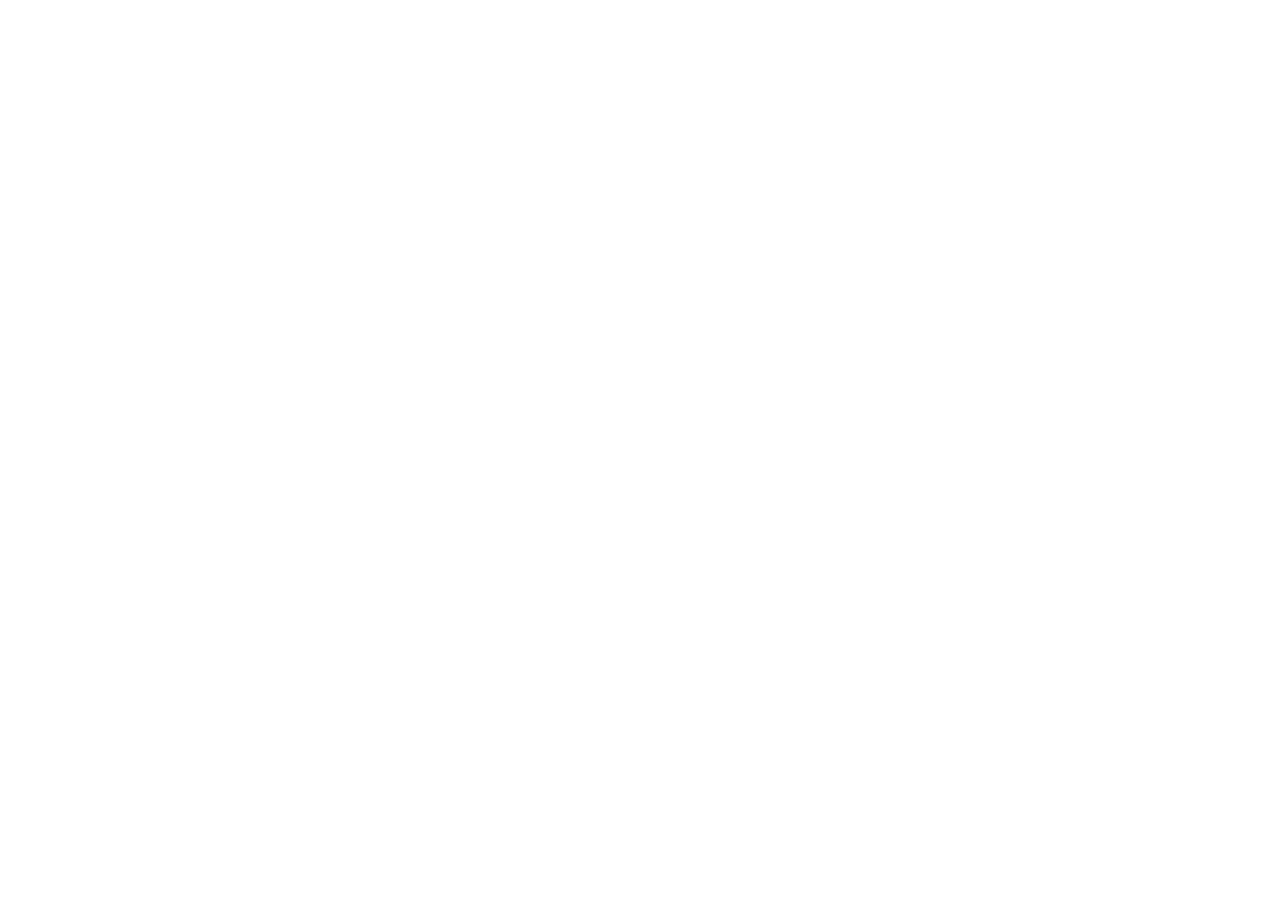
==== index.html @ 594ab9d6 "Inital commit" ====
<!DOCTYPE html>
<html lang="sv">
<head>
    <meta charset="UTF-8">
    <meta name="viewport" content="width=device-width, initial-scale=1.0">
    <title>Document</title>
    <link rel="stylesheet" href="style.css">
</head>
<body>
    
</body>
</html>
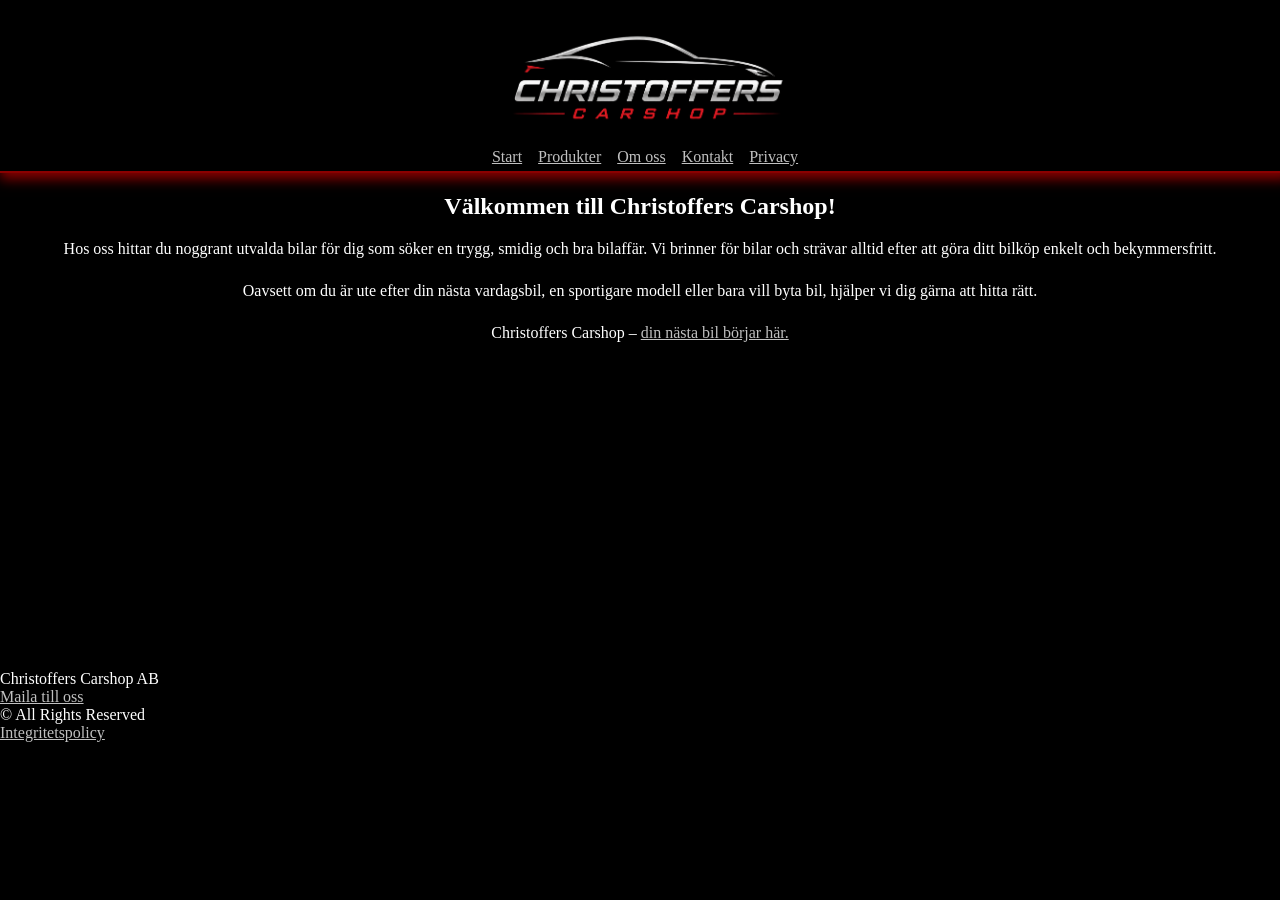
==== commit 75f4a7cc: "Fixat start, produkter, om och på börjat kontakt. Även igång med CSS" ====
--- a/index.html
+++ b/index.html
@@ -1,12 +1,70 @@
-<!DOCTYPE html>
+<!doctype html>
 <html lang="sv">
-<head>
-    <meta charset="UTF-8">
-    <meta name="viewport" content="width=device-width, initial-scale=1.0">
-    <title>Document</title>
-    <link rel="stylesheet" href="style.css">
-</head>
-<body>
-    
-</body>
-</html>+  <head>
+    <meta charset="UTF-8" />
+    <meta name="viewport" content="width=device-width, initial-scale=1.0" />
+    <title>Start</title>
+    <link rel="stylesheet" href="style.css" />
+  </head>
+  <body>
+    <header>
+      <div class="logo-div">
+        <h1>
+          <img
+            class="logo-img"
+            src="images/logotyp.png"
+            alt="Christoffers Carshop"
+          />
+        </h1>
+      </div>
+      <nav>
+        <ul>
+          <li><a href="index.html">Start</a></li>
+          <li><a href="products.html">Produkter</a></li>
+          <li><a href="about.html">Om oss</a></li>
+          <li><a href="contact.html">Kontakt</a></li>
+          <li><a href="privacy.html">Privacy</a></li>
+        </ul>
+      </nav>
+    </header>
+
+    <main>
+      <div class="main-div">
+        <h2>Välkommen till Christoffers Carshop!</h2>
+        <p>
+          Hos oss hittar du noggrant utvalda bilar för dig som söker en trygg,
+          smidig och bra bilaffär. Vi brinner för bilar och strävar alltid efter
+          att göra ditt bilköp enkelt och bekymmersfritt.
+        </p>
+
+        <p>
+          Oavsett om du är ute efter din nästa vardagsbil, en sportigare modell
+          eller bara vill byta bil, hjälper vi dig gärna att hitta rätt.
+        </p>
+
+        <p>
+          Christoffers Carshop –
+          <a href="products.html">din nästa bil börjar här.</a>
+        </p>
+        <section>
+          <video
+            src="videos/welcome-video.mp4"
+            autoplay
+            muted
+            loop
+            playsinline
+          ></video>
+        </section>
+      </div>
+    </main>
+
+    <footer>
+      <div>
+        <p>Christoffers Carshop AB</p>
+        <a href="mailto:CCarshopAB@bilar.se">Maila till oss</a>
+        <p>&copy; All Rights Reserved</p>
+        <a href="privacy.html">Integritetspolicy</a>
+      </div>
+    </footer>
+  </body>
+</html>
--- a/style.css
+++ b/style.css
@@ -0,0 +1,152 @@
+html {
+  font-family: "Times New Roman", Times, serif;
+  scroll-behavior: smooth;
+  margin: 0;
+  padding: 0;
+}
+
+body {
+  background-color: black;
+  margin: 0;
+  padding: 0;
+}
+
+header {
+  margin: 0;
+  margin-top: 0px;
+  top: 0;
+  background-color: black;
+  position: sticky;
+  text-align: center;
+  width: 100%;
+  border-bottom: 2px solid darkred;
+  box-shadow: 0px 6px 12px darkred;
+  padding: 5px;
+}
+
+nav ul {
+  display: flex;
+  list-style: none;
+  margin: 0;
+  padding: 0;
+  gap: 1rem;
+  justify-content: center;
+}
+
+.car-img {
+  width: 100%;
+  height: 180px;
+  object-fit: cover;
+  border-radius: 4px;  
+}
+
+.logo-img {
+  width: 300px;
+  height: 100px;
+  object-fit: cover;
+  display: block;
+  margin: 0 auto;
+}
+
+video {
+  width: 600px;
+  height: 300px;
+  object-fit: cover;
+}
+
+a {
+  color: silver;
+}
+
+a:hover {
+  color: gold;
+}
+
+h2 {
+  font-weight: bold;
+  color: white;
+  text-align: center;
+}
+
+div {
+  color: white;
+}
+
+.cars{
+    display: flex;
+    flex-wrap: wrap;
+    gap: 1.5rem;
+    justify-content: center;
+}
+
+.logo-div {
+  text-align: center;
+}
+
+.main-div {
+  text-align: center;
+}
+
+.main-div p{
+    margin-bottom: 1.5rem;
+}
+
+.about-div{
+    display: flex;
+    flex-direction: column;
+    justify-content: center;
+    align-items: center;
+    text-align: center;
+    padding-left: 25%;
+    padding-right: 25%;
+}
+
+.about-div p{
+    margin-bottom: 1.5rem;
+}
+
+div p {
+  margin: 0;
+}
+
+div a {
+  margin: 0;
+}
+
+.card{
+    background-color: black;
+    border-radius: 5px;
+    box-shadow: 0 2px 8 px silver;
+    padding: 1rem;
+    width: 280px;
+    text-align: center;
+}
+
+.card .price{
+    font-weight: bold;
+    color: darkred;
+
+}
+
+.card .description{
+    font-style: italic;
+}
+
+.card button{
+    background-color: black;
+    color: gold;
+    border: 1px solid gold;
+    padding: 0.5rem 1.5rem;
+    border-radius: 4px;
+    cursor: pointer;
+    margin-top: 0.5rem;
+}
+
+.card button:hover{
+    background-color: gold;
+    color: black;
+}
+
+.contact-section{
+    color: white;
+}
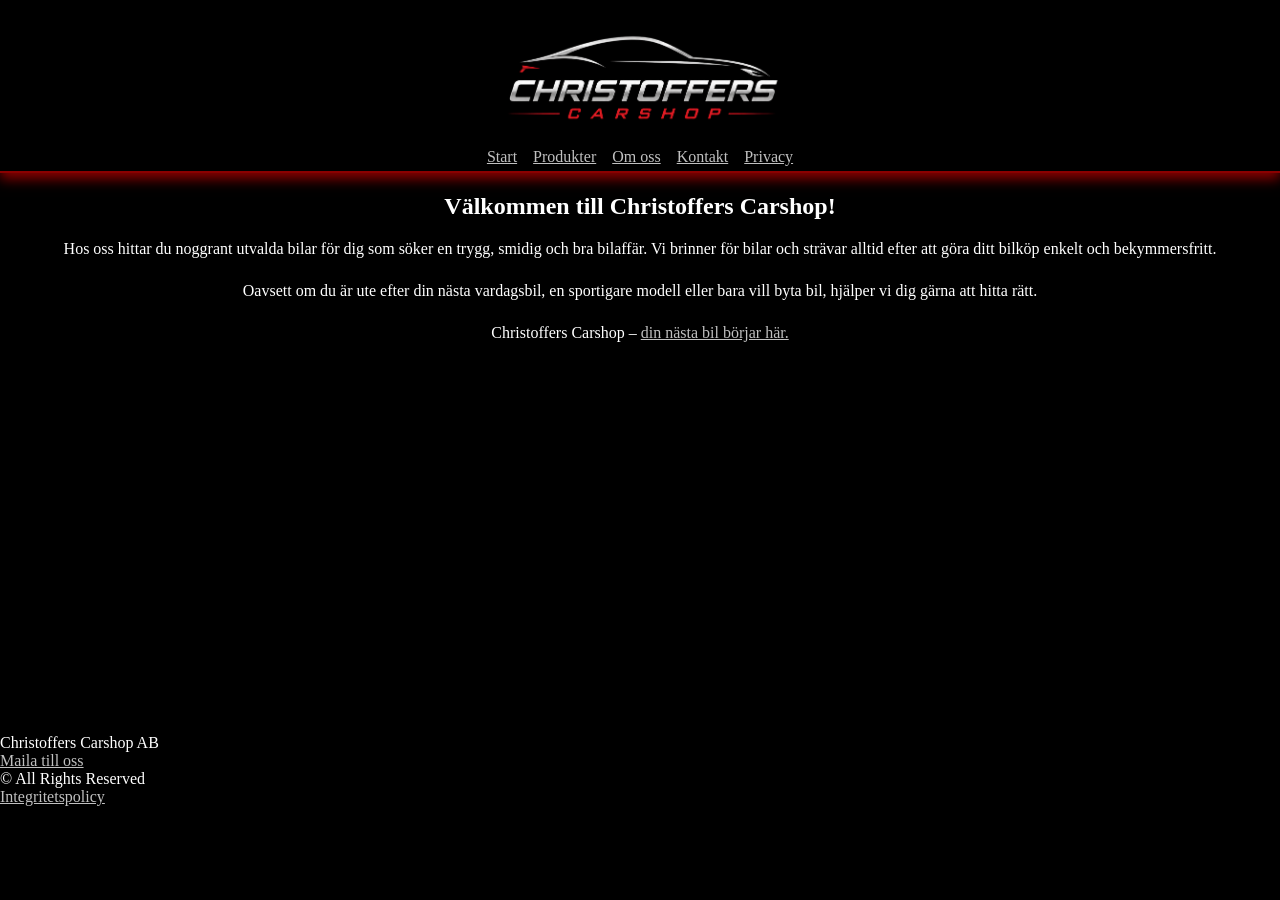
==== commit 54d31c7a: "Uppdaterat tillgänglighet och semantik" ====
--- a/index.html
+++ b/index.html
@@ -29,24 +29,25 @@
     </header>
 
     <main>
-      <div class="main-div">
-        <h2>Välkommen till Christoffers Carshop!</h2>
-        <p>
-          Hos oss hittar du noggrant utvalda bilar för dig som söker en trygg,
-          smidig och bra bilaffär. Vi brinner för bilar och strävar alltid efter
-          att göra ditt bilköp enkelt och bekymmersfritt.
-        </p>
+      <section>
+        <div class="main-div">
+          <h2>Välkommen till Christoffers Carshop!</h2>
+          <p>
+            Hos oss hittar du noggrant utvalda bilar för dig som söker en trygg,
+            smidig och bra bilaffär. Vi brinner för bilar och strävar alltid
+            efter att göra ditt bilköp enkelt och bekymmersfritt.
+          </p>
 
-        <p>
-          Oavsett om du är ute efter din nästa vardagsbil, en sportigare modell
-          eller bara vill byta bil, hjälper vi dig gärna att hitta rätt.
-        </p>
+          <p>
+            Oavsett om du är ute efter din nästa vardagsbil, en sportigare
+            modell eller bara vill byta bil, hjälper vi dig gärna att hitta
+            rätt.
+          </p>
 
-        <p>
-          Christoffers Carshop –
-          <a href="products.html">din nästa bil börjar här.</a>
-        </p>
-        <section>
+          <p>
+            Christoffers Carshop –
+            <a href="products.html">din nästa bil börjar här.</a>
+          </p>
           <video
             src="videos/welcome-video.mp4"
             autoplay
@@ -54,8 +55,8 @@
             loop
             playsinline
           ></video>
-        </section>
-      </div>
+        </div>
+      </section>
     </main>
 
     <footer>
--- a/style.css
+++ b/style.css
@@ -1,3 +1,7 @@
+* {
+  box-sizing: border-box;
+}
+
 html {
   font-family: "Times New Roman", Times, serif;
   scroll-behavior: smooth;
@@ -24,6 +28,11 @@
   padding: 5px;
 }
 
+footer{
+  margin: 0;
+  margin-top: 4rem;
+}
+
 nav ul {
   display: flex;
   list-style: none;
@@ -37,7 +46,7 @@
   width: 100%;
   height: 180px;
   object-fit: cover;
-  border-radius: 4px;  
+  border-radius: 4px;
 }
 
 .logo-img {
@@ -72,11 +81,11 @@
   color: white;
 }
 
-.cars{
-    display: flex;
-    flex-wrap: wrap;
-    gap: 1.5rem;
-    justify-content: center;
+.cars {
+  display: flex;
+  flex-wrap: wrap;
+  gap: 1.5rem;
+  justify-content: center;
 }
 
 .logo-div {
@@ -87,22 +96,22 @@
   text-align: center;
 }
 
-.main-div p{
-    margin-bottom: 1.5rem;
-}
-
-.about-div{
-    display: flex;
-    flex-direction: column;
-    justify-content: center;
-    align-items: center;
-    text-align: center;
-    padding-left: 25%;
-    padding-right: 25%;
-}
-
-.about-div p{
-    margin-bottom: 1.5rem;
+.main-div p {
+  margin-bottom: 1.5rem;
+}
+
+.about-div {
+  display: flex;
+  flex-direction: column;
+  justify-content: center;
+  align-items: center;
+  text-align: center;
+  padding-left: 25%;
+  padding-right: 25%;
+}
+
+.about-div p {
+  margin-bottom: 1.5rem;
 }
 
 div p {
@@ -113,40 +122,102 @@
   margin: 0;
 }
 
-.card{
-    background-color: black;
-    border-radius: 5px;
-    box-shadow: 0 2px 8 px silver;
-    padding: 1rem;
-    width: 280px;
-    text-align: center;
-}
-
-.card .price{
-    font-weight: bold;
-    color: darkred;
-
-}
-
-.card .description{
-    font-style: italic;
-}
-
-.card button{
-    background-color: black;
-    color: gold;
-    border: 1px solid gold;
-    padding: 0.5rem 1.5rem;
-    border-radius: 4px;
-    cursor: pointer;
-    margin-top: 0.5rem;
-}
-
-.card button:hover{
-    background-color: gold;
-    color: black;
-}
-
-.contact-section{
-    color: white;
-}
+.card {
+  background-color: black;
+  border-radius: 5px;
+  box-shadow: 0 0px 12px darkred;
+  padding: 1rem;
+  width: 280px;
+  text-align: center;
+}
+
+.card .price {
+  font-weight: bold;
+  color: gold;
+}
+
+.card .description {
+  font-style: italic;
+}
+
+.card button {
+  background-color: black;
+  color: gold;
+  border: 1px solid gold;
+  padding: 0.5rem 1.5rem;
+  border-radius: 4px;
+  cursor: pointer;
+  margin-top: 0.5rem;
+}
+
+.card button:hover {
+  background-color: gold;
+  color: black;
+}
+
+.contact-section {
+  color: white;
+  display: flex;
+  flex-direction: column;
+  gap: 1.2rem;
+  align-items: center;
+}
+
+
+.form-row{
+  display: flex;
+  align-items: center;
+  gap: 0.3rem;
+  width: 100%;
+  max-width: 400px;
+}
+
+.form-row label{
+  width: 130px;
+  text-align: right;
+}
+
+.form-row input,
+.form-row select,
+.form-row textarea {
+  flex: none;
+  max-width: 200px;
+}
+
+legend{
+  text-align: center;
+  padding: 0 0.5rem;
+}
+
+.personal-records{
+  color: white;
+  display: flex;
+  flex-direction: column;
+  gap: 0.3rem;
+  margin-top: 1rem;
+}
+
+.personal-records h3,
+.personal-records p{
+  margin: 0;
+}
+
+.personal-records h3{
+  text-decoration: underline;
+}
+
+.policy {
+  padding-left: 25%;
+  padding-right: 25%;
+  color: white;
+  display: block;
+  justify-content: center;
+  text-align: center;
+  align-items: center;
+}
+
+.policy .contact{
+  display: flex;
+  flex-direction: column;
+  gap: 0.3rem;
+}
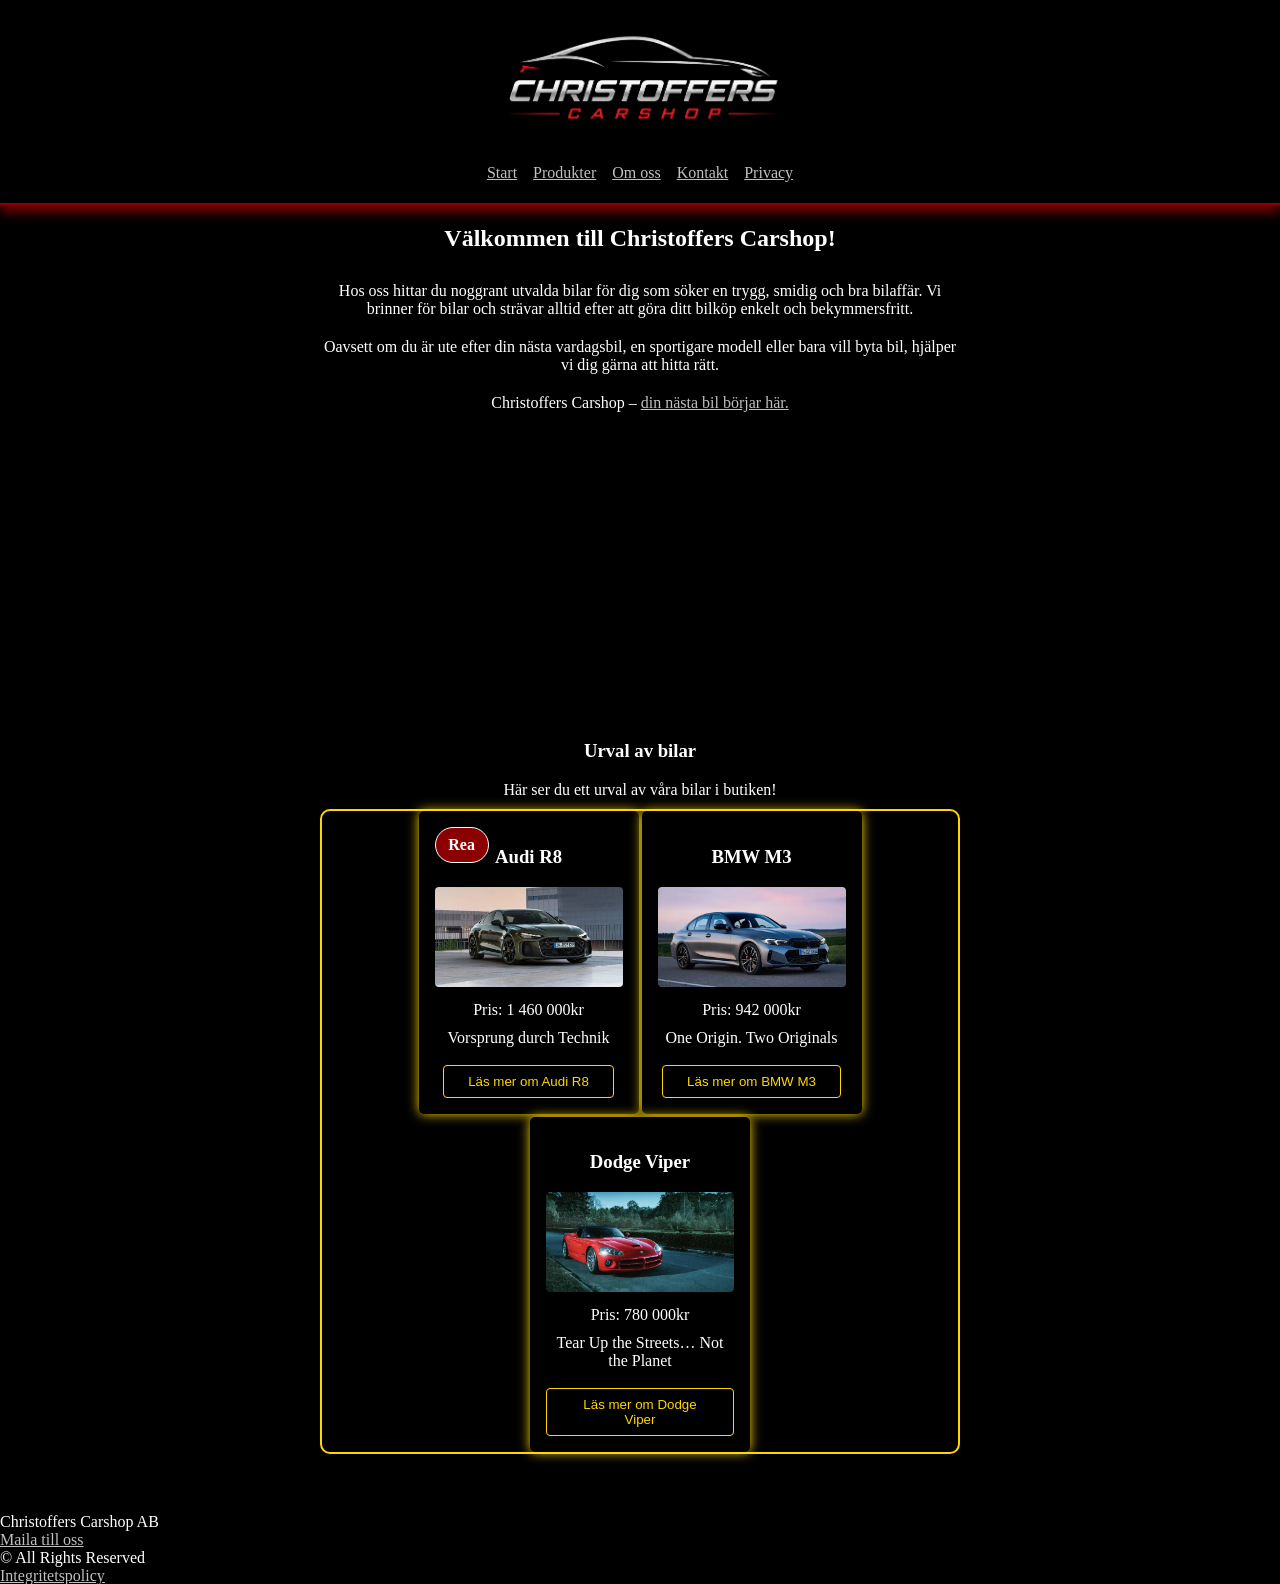
==== commit d3be23a2: "Lagt till sektion för utvalda bilar med produktinformation och förbättrad CSS för responsiv design" ====
--- a/index.html
+++ b/index.html
@@ -57,6 +57,36 @@
           ></video>
         </div>
       </section>
+      <section>
+        <div class="featured">
+        <h3>Urval av bilar</h3>
+        <p>Här ser du ett urval av våra bilar i butiken!</p>
+        </div>
+        <div class="featured-products">
+        <article class="selected-product">
+            <h3>Audi R8</h3>
+            <span class="discount">Rea</span>
+            <img class="car-img" src="images/audi.webp" alt="Audi R8" />
+            <p class="price">Pris: 1 460 000kr</p>
+            <p class="description">Vorsprung durch Technik</p>
+            <button>Läs mer om Audi R8</button>
+          </article>
+          <article class="selected-product">
+            <h3>BMW M3</h3>
+            <img class="car-img" src="images/bmw.webp" alt="BMW M3" />
+            <p class="price">Pris: 942 000kr</p>
+            <p class="description">One Origin. Two Originals</p>
+            <button>Läs mer om BMW M3</button>
+          </article>
+          <article class="selected-product">
+            <h3>Dodge Viper</h3>
+            <img class="car-img" src="images/dodge.webp" alt="Dodge Viper" />
+            <p class="price">Pris: 780 000kr</p>
+            <p class="description">Tear Up the Streets… Not the Planet</p>
+            <button>Läs mer om Dodge Viper</button>
+          </article>
+          </div>
+      </section>
     </main>
 
     <footer>
--- a/style.css
+++ b/style.css
@@ -7,36 +7,35 @@
   scroll-behavior: smooth;
   margin: 0;
   padding: 0;
+  background-color: black;
+  color: white;
 }
 
 body {
-  background-color: black;
   margin: 0;
   padding: 0;
 }
 
 header {
-  margin: 0;
-  margin-top: 0px;
-  top: 0;
-  background-color: black;
   position: sticky;
   text-align: center;
-  width: 100%;
+  max-width: 100%;
   border-bottom: 2px solid darkred;
   box-shadow: 0px 6px 12px darkred;
   padding: 5px;
-}
-
-footer{
-  margin: 0;
+  top: 0;
+  background-color: black;
+  z-index: 100;
+}
+
+footer {
   margin-top: 4rem;
+  line-height: 0.5;
 }
 
 nav ul {
   display: flex;
   list-style: none;
-  margin: 0;
   padding: 0;
   gap: 1rem;
   justify-content: center;
@@ -55,12 +54,15 @@
   object-fit: cover;
   display: block;
   margin: 0 auto;
+  max-width: 100%;
 }
 
 video {
   width: 600px;
   height: 300px;
   object-fit: cover;
+  max-width: 100%;
+  max-height: 100%;
 }
 
 a {
@@ -73,12 +75,26 @@
 
 h2 {
   font-weight: bold;
-  color: white;
-  text-align: center;
-}
-
-div {
-  color: white;
+  text-align: center;
+}
+
+.logo-div,
+.main-div,
+.about-div,
+.error-div {
+  display: flex;
+  flex-direction: column;
+  justify-content: center;
+  align-items: center;
+  text-align: center;
+  width: 50%;
+  max-width: 100%;
+  margin: 0 auto;
+}
+
+p {
+  margin-top: 10px;
+  margin-bottom: 10px;
 }
 
 .cars {
@@ -86,40 +102,7 @@
   flex-wrap: wrap;
   gap: 1.5rem;
   justify-content: center;
-}
-
-.logo-div {
-  text-align: center;
-}
-
-.main-div {
-  text-align: center;
-}
-
-.main-div p {
-  margin-bottom: 1.5rem;
-}
-
-.about-div {
-  display: flex;
-  flex-direction: column;
-  justify-content: center;
-  align-items: center;
-  text-align: center;
-  padding-left: 25%;
-  padding-right: 25%;
-}
-
-.about-div p {
-  margin-bottom: 1.5rem;
-}
-
-div p {
-  margin: 0;
-}
-
-div a {
-  margin: 0;
+  line-height: 0.5;
 }
 
 .card {
@@ -127,8 +110,10 @@
   border-radius: 5px;
   box-shadow: 0 0px 12px darkred;
   padding: 1rem;
-  width: 280px;
-  text-align: center;
+  width: 400px;
+  max-width: 100%;
+  text-align: center;
+  position: relative;
 }
 
 .card .price {
@@ -140,7 +125,18 @@
   font-style: italic;
 }
 
-.card button {
+.card .discount {
+  position: absolute;
+  top: 1rem;
+  left: 1rem;
+  background-color: darkred;
+  border: 1px solid white;
+  padding: 0.5rem 0.8em;
+  border-radius: 20px;
+  font-weight: bold;
+}
+
+button {
   background-color: black;
   color: gold;
   border: 1px solid gold;
@@ -150,21 +146,22 @@
   margin-top: 0.5rem;
 }
 
-.card button:hover {
+button:hover {
   background-color: gold;
   color: black;
+  transition: 1s;
 }
 
 .contact-section {
-  color: white;
   display: flex;
   flex-direction: column;
   gap: 1.2rem;
   align-items: center;
-}
-
-
-.form-row{
+  width: 40%;
+  margin: 0 auto;
+}
+
+.form-row {
   display: flex;
   align-items: center;
   gap: 0.3rem;
@@ -172,52 +169,105 @@
   max-width: 400px;
 }
 
-.form-row label{
+.form-row label {
   width: 130px;
   text-align: right;
+  max-width: 100%;
 }
 
 .form-row input,
 .form-row select,
 .form-row textarea {
   flex: none;
-  max-width: 200px;
-}
-
-legend{
+  width: 200px;
+  max-width: 100%;
+}
+
+legend {
   text-align: center;
   padding: 0 0.5rem;
 }
 
-.personal-records{
-  color: white;
-  display: flex;
-  flex-direction: column;
+.personal-records {
+  display: flex;
+  flex-direction: column;
+  text-align: center;
   gap: 0.3rem;
-  margin-top: 1rem;
+  margin-bottom: 2rem;
 }
 
 .personal-records h3,
-.personal-records p{
+.personal-records p {
   margin: 0;
-}
-
-.personal-records h3{
-  text-decoration: underline;
 }
 
 .policy {
   padding-left: 25%;
   padding-right: 25%;
-  color: white;
-  display: block;
-  justify-content: center;
-  text-align: center;
-  align-items: center;
-}
-
-.policy .contact{
+  text-align: center;
+}
+
+.policy .contact {
   display: flex;
   flex-direction: column;
   gap: 0.3rem;
 }
+
+.featured {
+  text-align: center;
+}
+
+.featured-products {
+  display: flex;
+  flex-wrap: wrap;
+  justify-content: center;
+  border: 2px solid gold;
+  border-radius: 10px;
+  width: 50%;
+  max-width: 80%;
+  margin: 0 auto;
+  gap: 3px;
+}
+
+.selected-product {
+  background-color: black;
+  border-radius: 5px;
+  box-shadow: 0 0px 12px gold;
+  padding: 1rem;
+  width: 33%;
+  max-width: 100%;
+  min-width: 220px;
+  text-align: center;
+  position: relative;
+}
+
+.selected-product .discount {
+  position: absolute;
+  top: 1rem;
+  left: 1rem;
+  background-color: darkred;
+  border: 1px solid white;
+  padding: 0.5rem 0.8em;
+  border-radius: 20px;
+  font-weight: bold;
+}
+
+.selected-product .car-img{
+  width: 220px;
+  height: 100px;
+  object-fit: cover;
+  max-width: 100%;
+  max-height: 100%;
+}
+
+@media (max-width: 900px) {
+  .featured-products{
+    width: 50%;
+  }
+}
+
+@media (max-width: 600px){
+  .featured-products{
+    width: 100%;
+  }
+}
